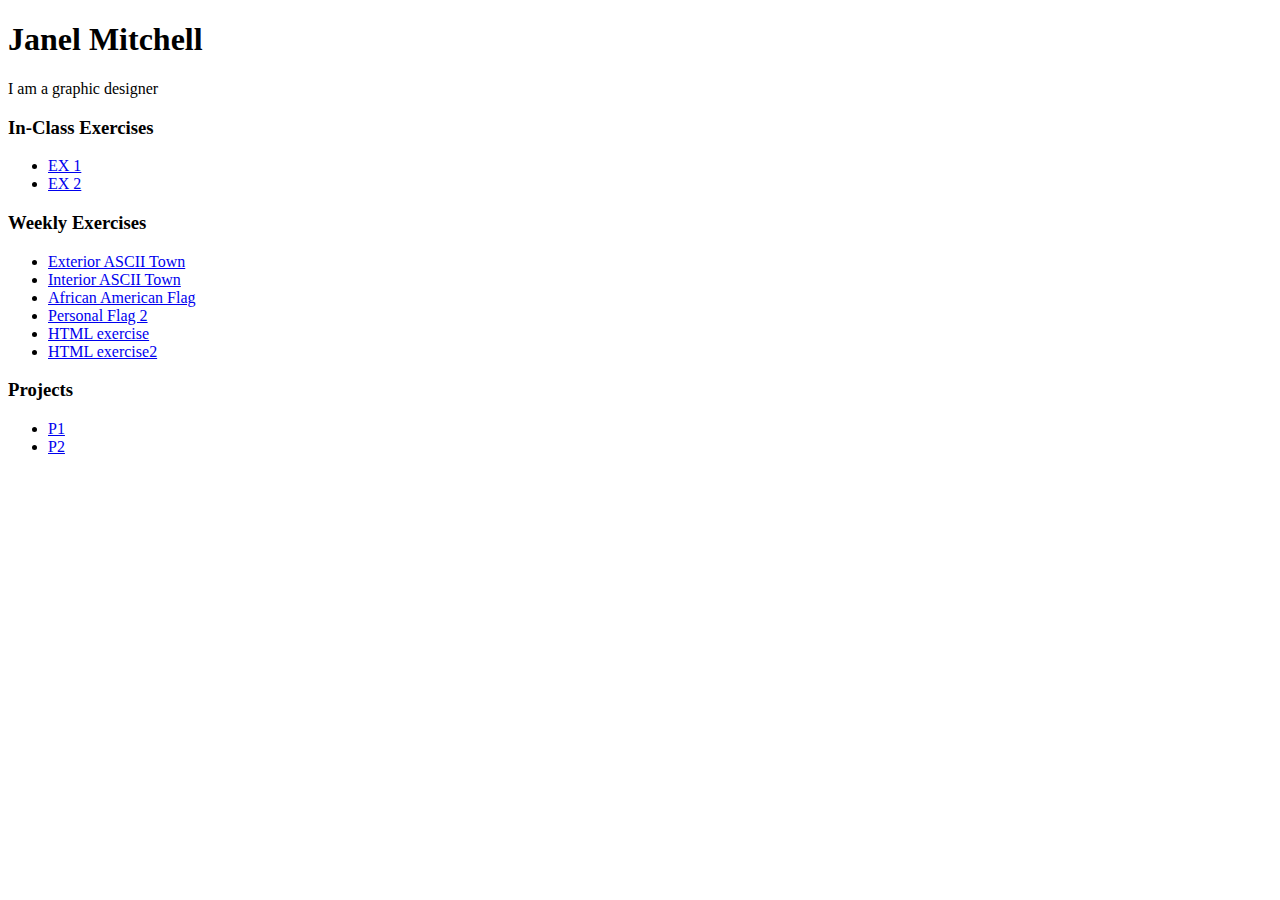
==== index.html @ a8ae94ef "g" ====
<!DOCTYPE html>
    <html>

    <head>

     <link rel="stylesheet" href="css/index.css"type="text/css" />

    </head>

      <body>

      <title>Janels Interactive 1 Site</title>
      <meta charset="utf-8" />



      <!-- this is where my code is-->
      <div id="container">

        <!-- about me-->
        <h1>Janel Mitchell</h1>
        <p class="desc">I am a graphic designer</p>

        <!-- my work -->
        <div id="exercises">
          <h3>In-Class Exercises</h3>

          <ul>
            <li><a href="#">EX 1</a></li>
            <li><a href="#">EX 2</a></li>
          </ul>

        </div>

        <div id="weekly-exercises">
          <h3>Weekly Exercises</h3>

          <ul>
            <li><a href="ASCII-town/Janel-exterior.html">Exterior ASCII Town</a></li>
            <li><a href="ASCII-town/interior-janelmitchell.html">Interior ASCII Town</a></li>
            <li><a href="flags/Flag.html">African American Flag</a></li>
            <li><a href="flags/flag2.html">Personal Flag 2</a></li>
            <li><a href="neighborhood/exercise-neighborhood.html">HTML exercise</a></li>
            <li><a href="neighborhood/neighborhood-2.html">HTML exercise2</a></li>
          </ul>

        </div>

        <div id="projects">
          <h3>Projects</h3>

          <ul>
            <li><a href="#">P1</a></li>


            <li><a href="#">P2</a></li>
          </ul>

        </div>
      </div>
    </body>
    </html>
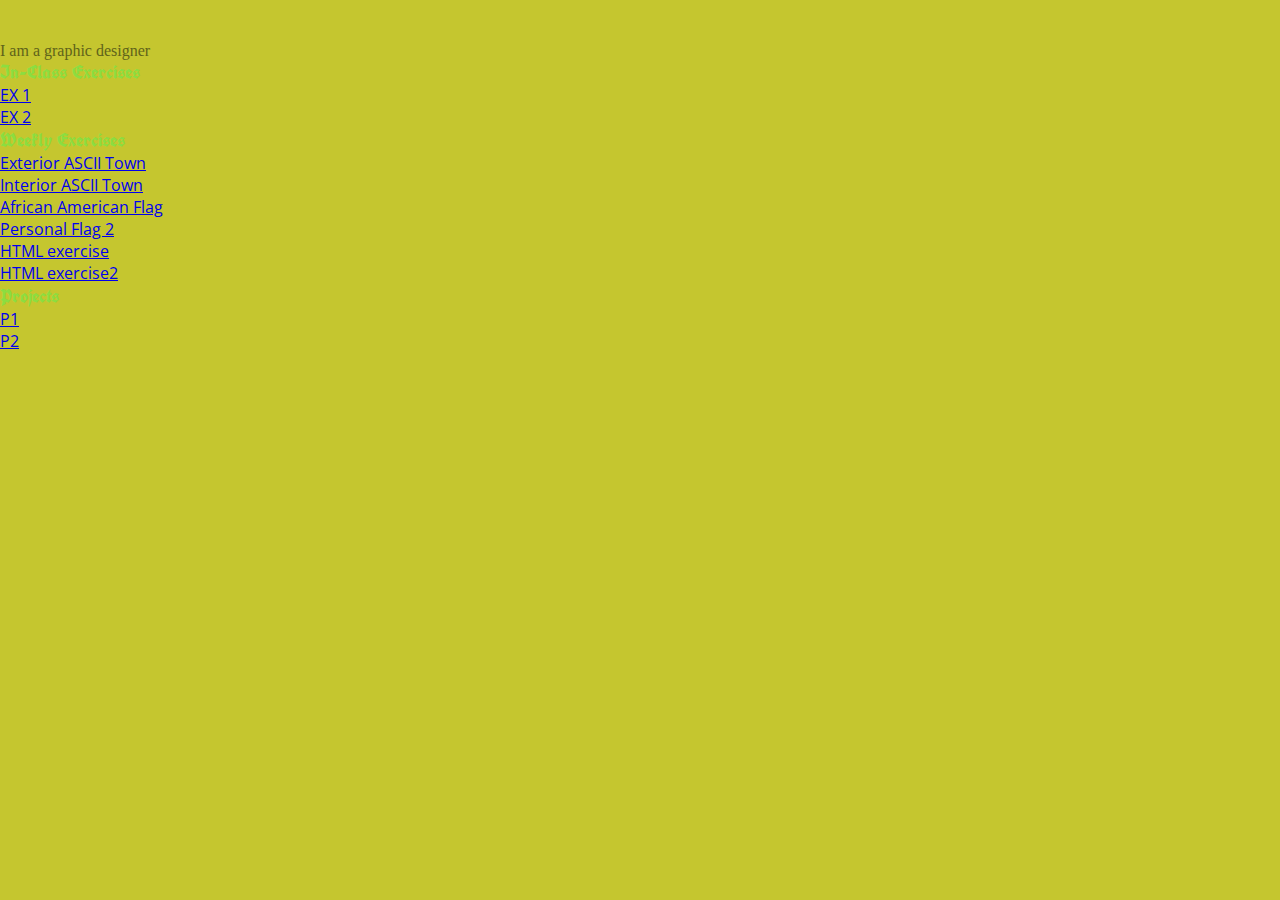
==== commit 4d362138: "good" ====
--- a/index.html
+++ b/index.html
@@ -4,8 +4,8 @@
 
     <head>
 
-     <link rel="stylesheet" href="css/index.css"type="text/css" />
-
+     <link rel="stylesheet" href="index.css"type="text/css" />
+<link href="https://fonts.googleapis.com/css?family=Open+Sans|UnifrakturCook:700&display=swap" rel="stylesheet">
     </head>
 
       <body>
--- a/index.css
+++ b/index.css
@@ -0,0 +1,38 @@
+* {
+        margin: 0px; padding: 0px;
+}
+
+body {
+  background-color: #C5C62F;
+  font-family: 'UnifrakturCook', cursive;
+  font-family: 'Open Sans', sans-serif;
+}
+
+#container
+width: 500px;
+height: 300px;
+position: relative;
+background: pink;
+
+a {
+  color: #C5C62F;
+}
+
+h1{
+  font-family: 'UnifrakturCook', cursive;
+  color:#C5C62F;
+}
+
+h3{
+  font-family: 'UnifrakturCook', cursive;
+  color:#8cdd40
+}
+
+p{
+  font-family: 'Lobster', cursive;
+  font-weight: 200;
+  right-margin;
+  font-style: normal;
+  margin-right:300px;
+  color:#60631a;
+}
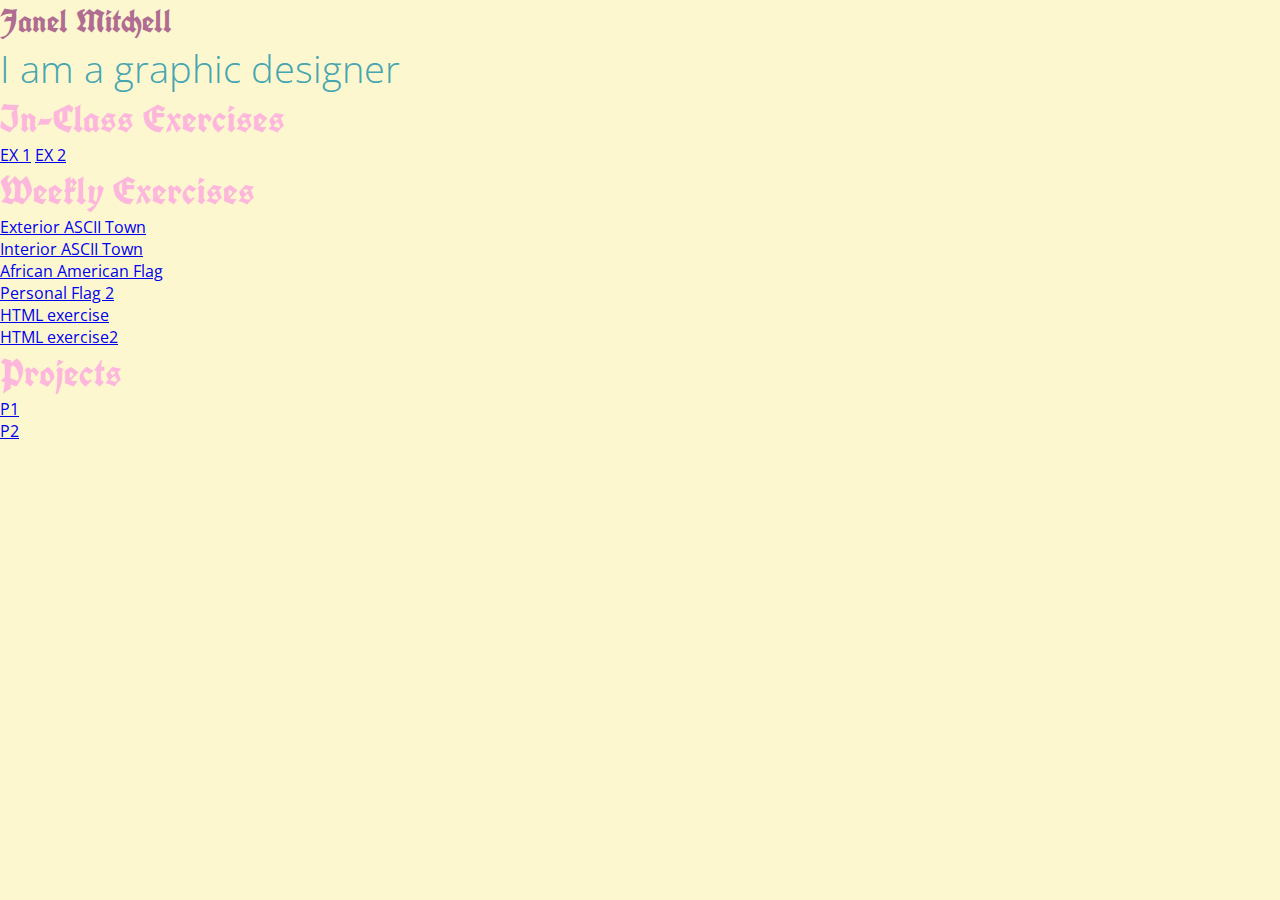
==== commit edf10877: "jo" ====
--- a/index.html
+++ b/index.html
@@ -5,7 +5,7 @@
     <head>
 
      <link rel="stylesheet" href="index.css"type="text/css" />
-<link href="https://fonts.googleapis.com/css?family=Open+Sans|UnifrakturCook:700&display=swap" rel="stylesheet">
+     <link href="https://fonts.googleapis.com/css?family=Open+Sans|UnifrakturCook:700&display=swap" rel="stylesheet">
     </head>
 
       <body>
@@ -26,10 +26,9 @@
         <div id="exercises">
           <h3>In-Class Exercises</h3>
 
-          <ul>
-            <li><a href="#">EX 1</a></li>
-            <li><a href="#">EX 2</a></li>
-          </ul>
+          <a href="#">EX 1</a>
+          <a href="#">EX 2</a>
+          
 
         </div>
 
--- a/index.css
+++ b/index.css
@@ -3,29 +3,35 @@
 }
 
 body {
-  background-color: #C5C62F;
+  background-color: #FDF7CF;
   font-family: 'UnifrakturCook', cursive;
   font-family: 'Open Sans', sans-serif;
 }
 
+.desc{
+  color: #45A5B0;
+  font-family: 'Open Sans', sans-serif;
+  font-size: 38px;
+}
 #container
 width: 500px;
 height: 300px;
 position: relative;
 background: pink;
 
-a {
-  color: #C5C62F;
+#exercise a:link {
+  color: #000000;
 }
 
 h1{
   font-family: 'UnifrakturCook', cursive;
-  color:#C5C62F;
+  color:#B06D91
 }
 
 h3{
   font-family: 'UnifrakturCook', cursive;
-  color:#8cdd40
+  color:#FDB7DC;
+  font-size: 38px;
 }
 
 p{
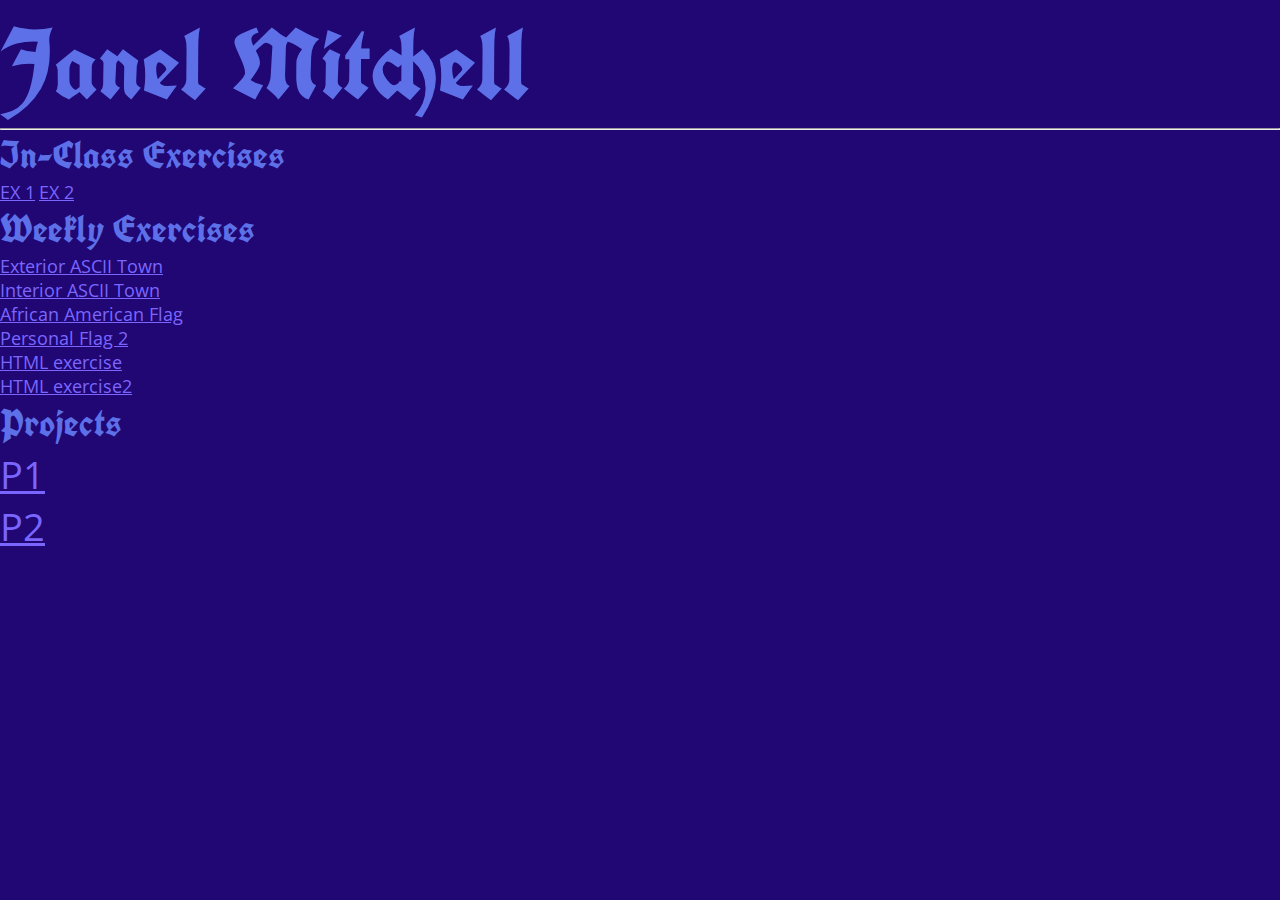
==== commit 4e88a707: "go" ====
--- a/index.html
+++ b/index.html
@@ -13,22 +13,16 @@
       <title>Janels Interactive 1 Site</title>
       <meta charset="utf-8" />
 
+        <h1>Janel Mitchell</h1>
+        <hr>
+        <p class="desc"></p>
 
-
-      <!-- this is where my code is-->
-      <div id="container">
-
-        <!-- about me-->
-        <h1>Janel Mitchell</h1>
-        <p class="desc">I am a graphic designer</p>
-
-        <!-- my work -->
         <div id="exercises">
           <h3>In-Class Exercises</h3>
 
           <a href="#">EX 1</a>
           <a href="#">EX 2</a>
-          
+
 
         </div>
 
--- a/index.css
+++ b/index.css
@@ -3,13 +3,31 @@
 }
 
 body {
-  background-color: #FDF7CF;
+  background-color: #200773;
   font-family: 'UnifrakturCook', cursive;
   font-family: 'Open Sans', sans-serif;
 }
 
+#exercises a {
+  font-family: 'Open Sans', sans-serif;
+  color:#7A66FF;
+  font-size: 18px;
+}
+
+#weekly-exercises a {
+  font-family: 'Open Sans', sans-serif;
+  color:#7A66FF;
+  font-size: 18px;
+}
+
+#projects a {
+  font-family: 'Open Sans', sans-serif;
+  color:#7A66FF;
+  font-size: 38px;
+}
+
 .desc{
-  color: #45A5B0;
+  color: #73ABFF;
   font-family: 'Open Sans', sans-serif;
   font-size: 38px;
 }
@@ -25,12 +43,13 @@
 
 h1{
   font-family: 'UnifrakturCook', cursive;
-  color:#B06D91
+  color:#5D70E8;
+  font-size: 98px;
 }
 
 h3{
   font-family: 'UnifrakturCook', cursive;
-  color:#FDB7DC;
+  color:#5D70E8;
   font-size: 38px;
 }
 
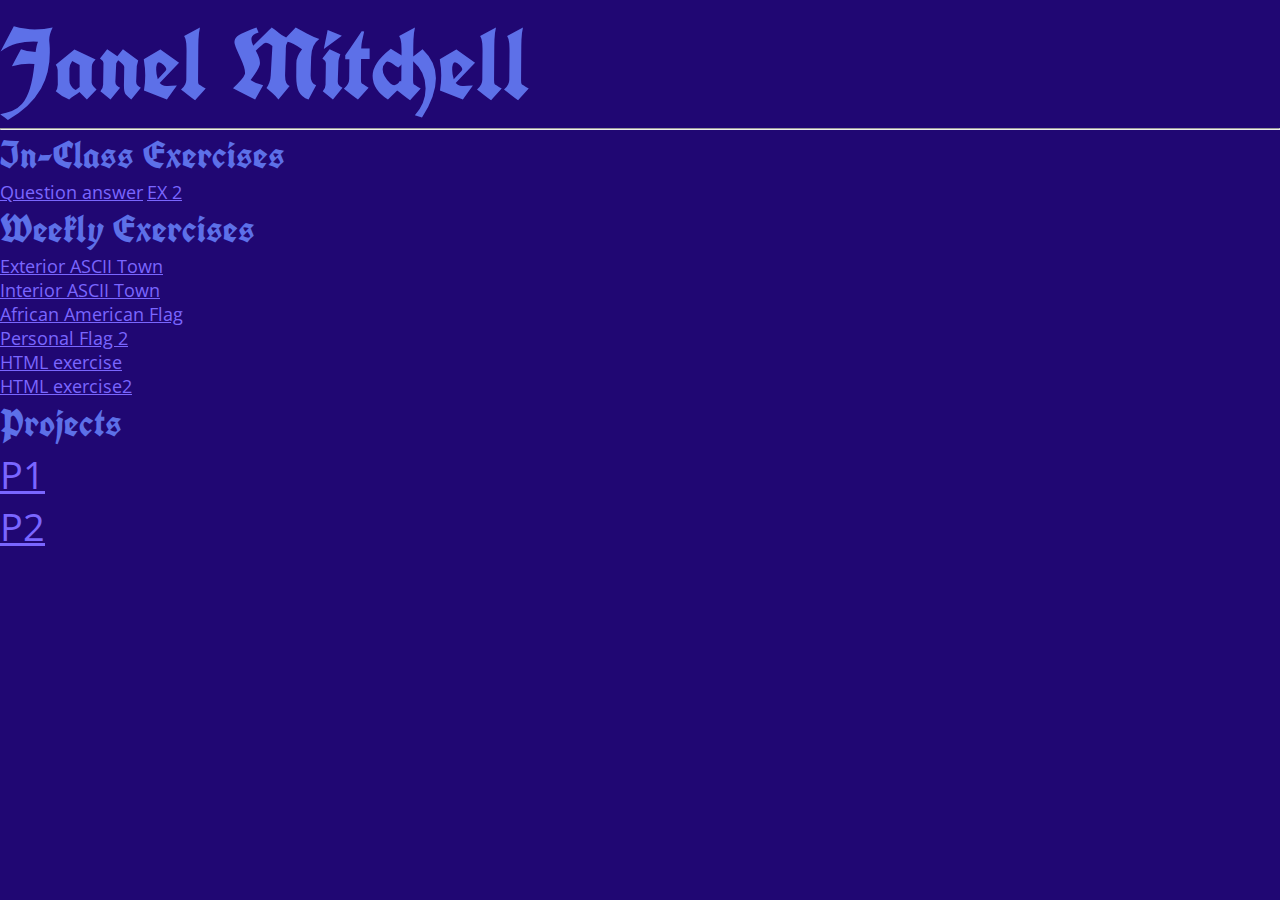
==== commit a6525159: "fo" ====
--- a/index.html
+++ b/index.html
@@ -20,7 +20,7 @@
         <div id="exercises">
           <h3>In-Class Exercises</h3>
 
-          <a href="#">EX 1</a>
+          <a href="question-answer/question-answer.html">Question answer</a>
           <a href="#">EX 2</a>
 
 
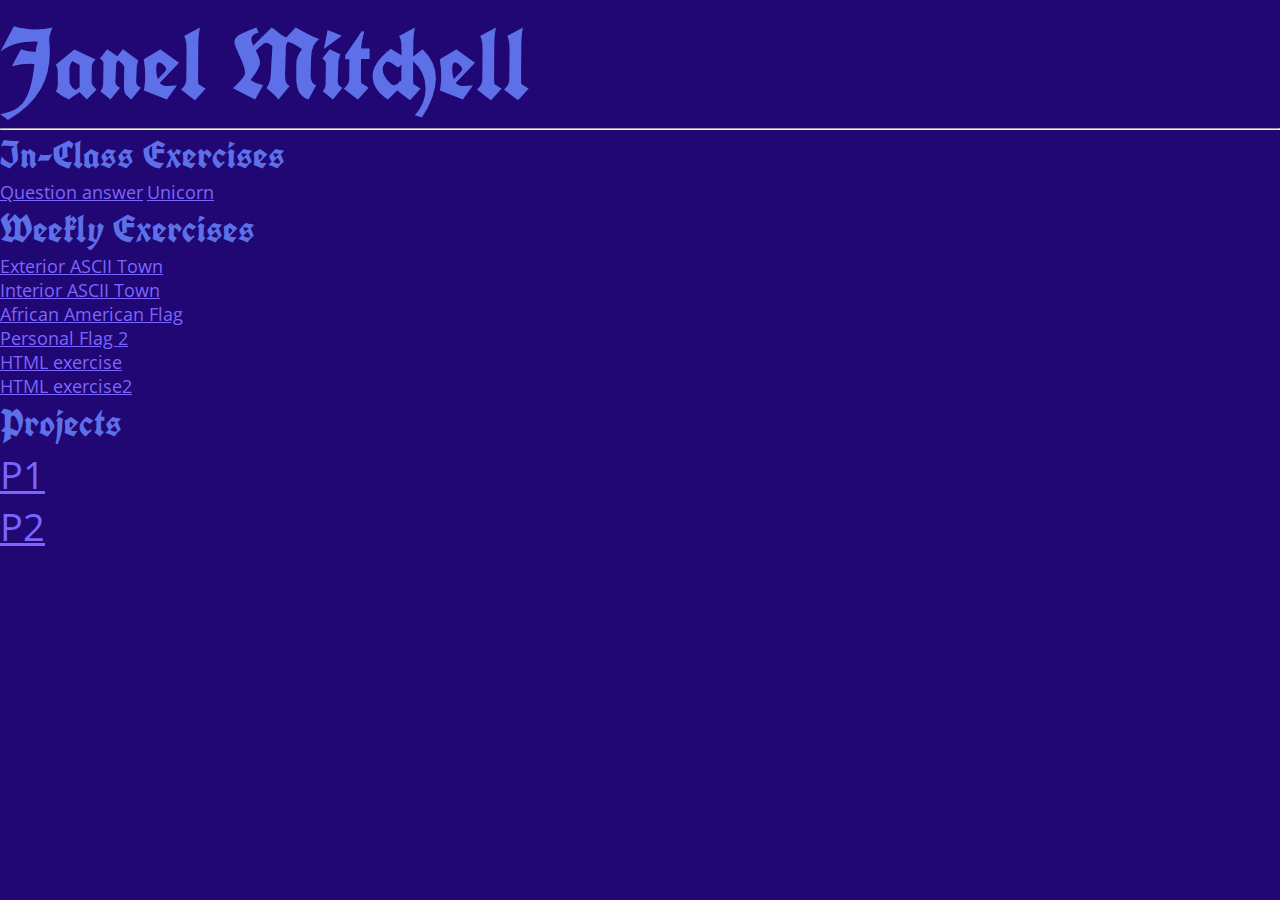
==== commit c7f24a5c: "oh" ====
--- a/index.html
+++ b/index.html
@@ -21,7 +21,7 @@
           <h3>In-Class Exercises</h3>
 
           <a href="question-answer/question-answer.html">Question answer</a>
-          <a href="#">EX 2</a>
+          <a href="Multiples/index.html">Unicorn</a>
 
 
         </div>
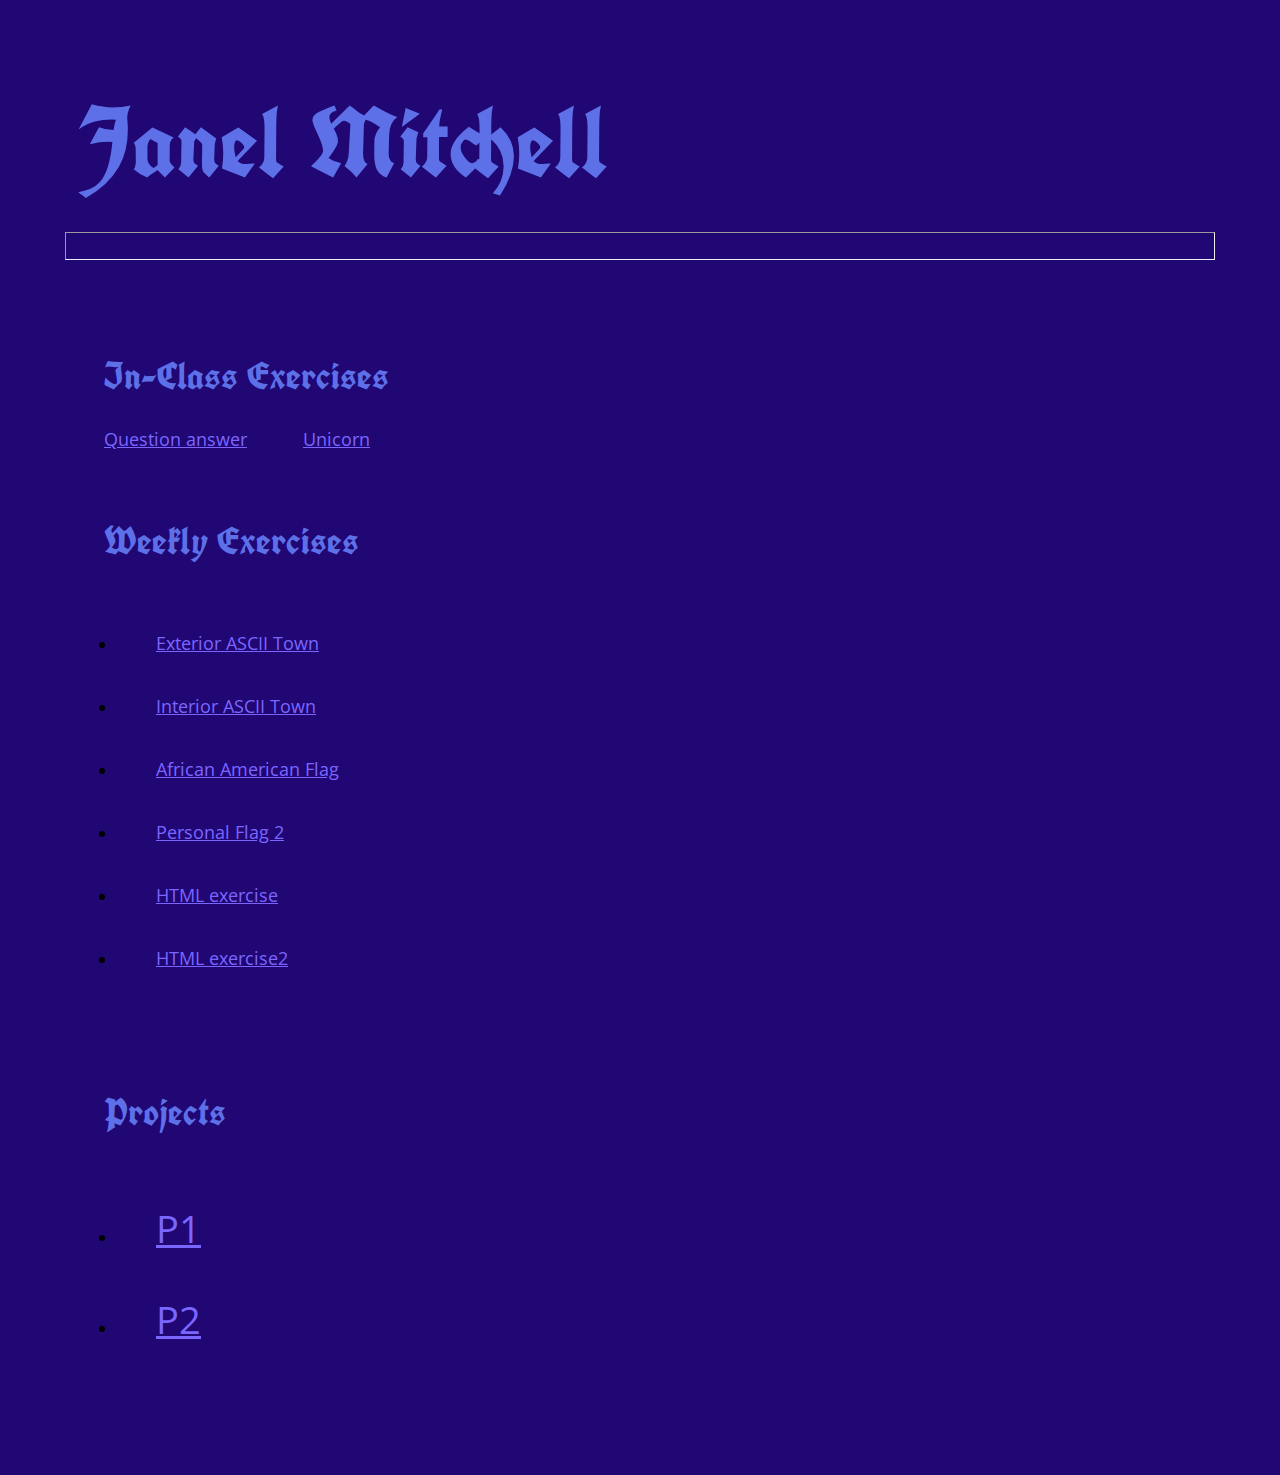
==== commit e1ff6a9b: "oh yeah" ====
--- a/index.html
+++ b/index.html
@@ -44,7 +44,7 @@
           <h3>Projects</h3>
 
           <ul>
-            <li><a href="#">P1</a></li>
+            <li><a href="grid/grid.html">P1</a></li>
 
 
             <li><a href="#">P2</a></li>
--- a/index.css
+++ b/index.css
@@ -1,5 +1,7 @@
 * {
-        margin: 0px; padding: 0px;
+    margin: 13px;
+    padding: 13px;
+    box-sizing: border-box;
 }
 
 body {
